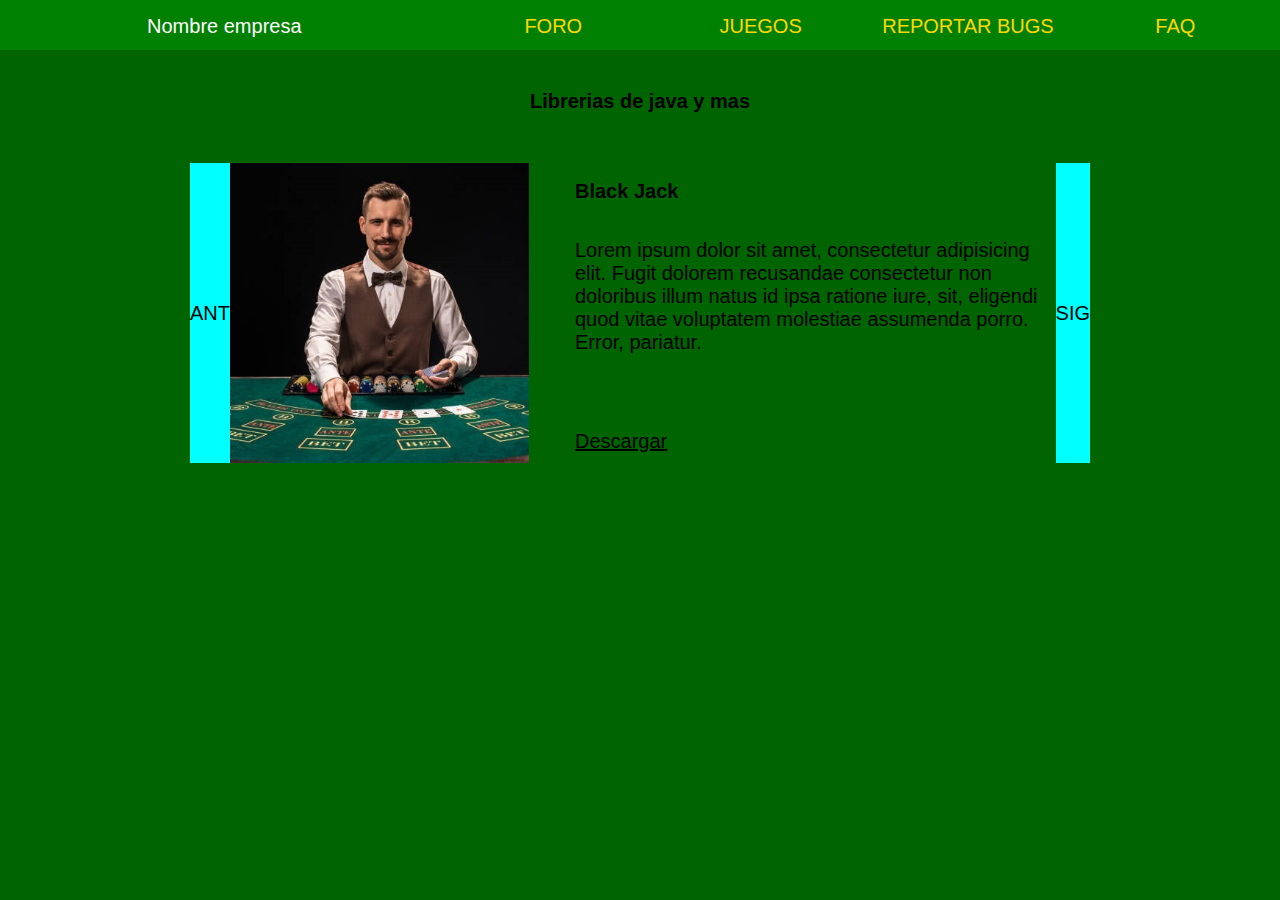
==== html/index.html @ a7ffe089 "Cambios index casino" ====
<!DOCTYPE html>
<html lang="en">
    <head>
        <title>Venta juego</title>
        <link rel="stylesheet" href="/css/stylesIndex.css">
        <link rel="stylesheet" href="/css/stylesGenerales.css">
        <script src="/js/index.js"></script>
        <script src="/js/header.js"></script>
    </head>
    <body>
        <header>
            <span>
                <div class="espacioLogo">
                    <a href="index.html" class="anchorLogo" id="seleccionado">
                        <div id="seleccionado">
                            Nombre empresa
                        </div>
                    </a>
                </div>
                <div class="espacioLinks">
                    <a href="">
                        FORO
                    </a>
                    <div class="divDescargasHeader">
                        <a href="/html/Juegos.html">JUEGOS</a>
                        <ul class="dropdown">
                        </ul>
                    </div>
                    <a href="">
                        REPORTAR BUGS
                    </a>
                    <a href="">
                        FAQ
                    </a>
                </div>
            </span>
        </header>
        <div class="divPrincipal">
            <h1 class="presentacionEmpresa">
                Librerias de java y mas
            </h1>
            <div class="divCarrusel">
                <div class="divBoton">
                    <a
                        class="botonDesplazamiento" id="izq">
                        ANT
                    </a>
                </div>
                <div class="divImagen">
                    <img src="" alt="">
                </div>

                <div class="divDatosJuego">
                    <h2 class="titJuego"> </h2>
                    <p class="pJuego"></p>
                    <a href="" class="botonDescargar">
                        Descargar
                    </a>
                </div>
                <div class="divBoton">
                    <a
                        class="botonDesplazamiento" id="der">
                        SIG
                    </a>
                </div>
            </div>
        </div>


    </body>
</html>
---- css/stylesIndex.css ----
.divPrincipal {
    /*background-color: black;*/
    height: 80%;
    width: 100%;
    display: flex;
    flex-wrap: wrap;
    justify-content: center;
}

.presentacionEmpresa {
    /*background-color: aqua;*/
    text-align: center;
    width: 90%;
    margin: 30px;
    margin-bottom: 50px;
}


.divDatosJuego {
    display: flex;
    flex-direction: column;
    width: max-content;
    margin-left: 5%;
}

.divDatosJuego a {
    margin-top: auto;
    margin-bottom: 10px;
}

.divDatosJuego p {
    overflow: auto;
}

.divDatosJuego p::-webkit-scrollbar {
    width: 0.5em;
}


.divCarrusel {
    display: flex;
    min-height: 190px;
    width: 90%;
    max-width: 900px;
    max-height: 300px;
    height: 30vw;
}

.divBoton {
    background-color: aqua;
    display: flex;
    align-items: center;
}

.divImagen {
    min-width: 190px;
    min-height: 190px;
    max-height: 300px;
    max-width: 300px;
    height: 100%;
    width: 200%;
}

.divImagen img {
    height: 100%;
}

.div #der {

    right: 100%;
}

#izq {
    left: auto;
}
---- css/stylesGenerales.css ----
/*:root {
    --colorHeader: #91B6C7;
    --colorLinks: #536872;
    --colorBackgroundBody: #728F9C;
    --colorLinkHover: #344147;
    --colorAll: black;
}*/
:root {
    --colorHeader: #008000;
    --colorLinks: #FFD700;
    --colorBackgroundBody: #006400;
    --colorLinkHover: #F00000;
    --colorAll: black;
}

* {
    font-family: 'Trebuchet MS', 'Lucida Sans Unicode', 'Lucida Grande', 'Lucida Sans', Arial, sans-serif;
    font-size: 20px;
    color: var(--colorAll);
    box-sizing: border-box;
}

body {
    margin: 0px;
    background-color: var(--colorBackgroundBody);
}

header {
    background: var(--colorHeader);
    display: flex;
    height: 50px;
    margin-bottom: 10px;
    position: sticky;
}

header span {
    width: 100%;
    display: flex;
}

header a {
    color: var(--colorLinks)
}

.anchorLogo {
    width: 90%;
    height: 80%;
    border-radius: 3px;
    text-decoration: none;
    display: flex;
    justify-content: center;
    align-items: center;
}

.anchorLogo div {
    margin: 0px;
    height: 100%;
    display: flex;
    align-items: center;
}

.espacioLogo {
    height: 100%;
    margin: 1px;
    width: 35%;
    display: flex;
    justify-content: center;
    align-items: center;
}

.espacioLinks {
    width: 65%;
    height: 100%;
    margin: 1px;
    display: flex;
    justify-content: space-around;
    align-items: center;
}

.espacioLinks a {
    margin: 1px;
    display: flex;
    align-items: center;
    justify-content: center;
    width: 23%;
    border-radius: 3px;
    height: 100%;
    text-decoration: none;
}

.espacioLinks div {
    margin: 1px;
    display: flex;
    align-items: center;
    justify-content: center;
    width: 23%;
    border-radius: 3px;
    height: 100%;
    text-decoration: none;
}

.espacioLinks div a {
    height: 100%;
    width: 100%;
}

header a:hover {
    transform: scale(1.1);
    color: var(--colorLinkHover)
}

#seleccionado {
    color: white;
}

#seleccionado:hover {
    transform: scale(1);
}

.divDescargasHeader {
    position: relative;
}

.dropdown {
    background-color: var(--colorHeader);
    list-style: none;
    position: absolute;
    z-index: 999;
    padding: 0;
    top: 98%;
    width: 100%;
    margin: 0;
    display: none;
}

.divDescargasHeader:hover .dropdown {
    display: inline-block;
}
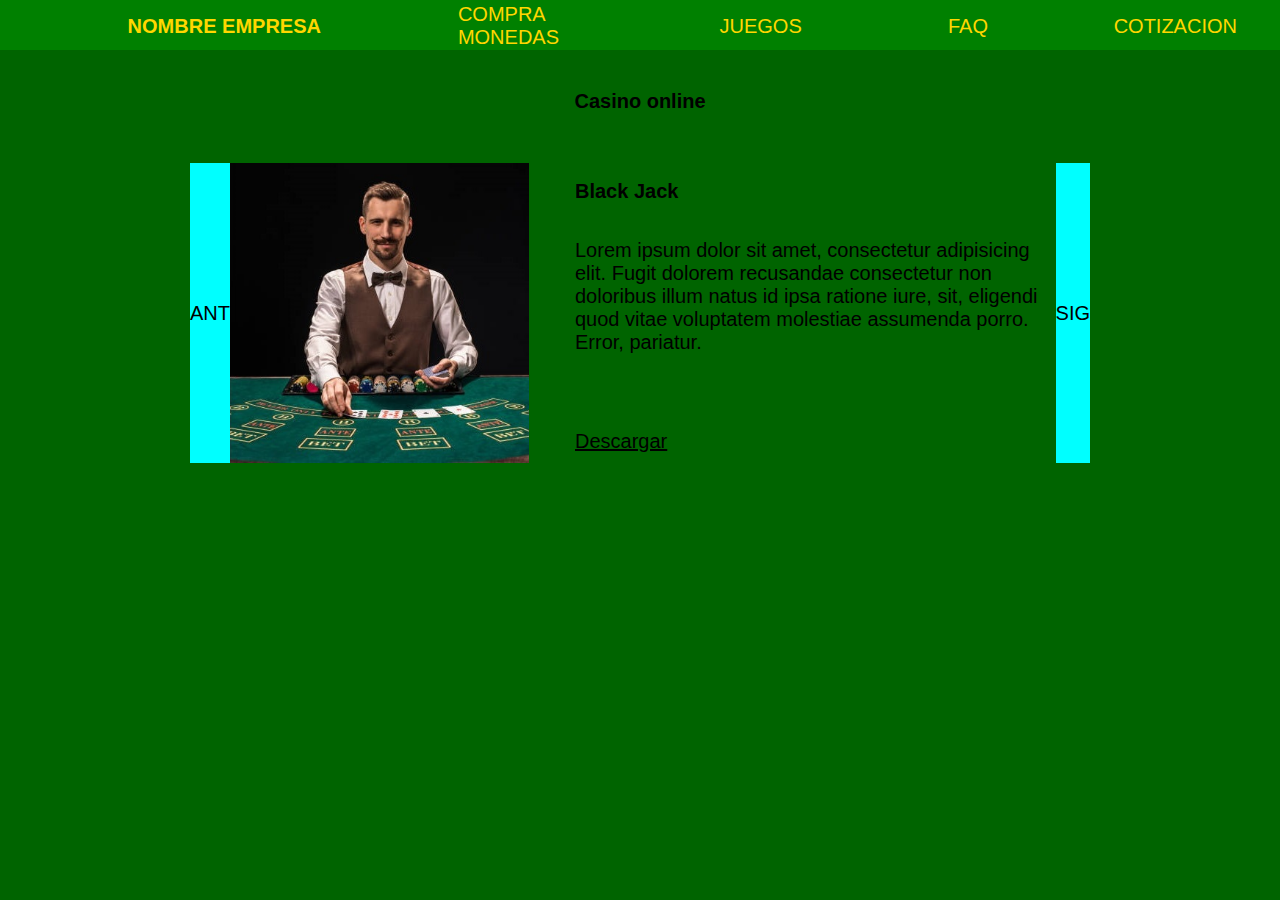
==== commit 27ecacbe: "juegos responsive" ====
--- a/html/index.html
+++ b/html/index.html
@@ -9,35 +9,33 @@
     </head>
     <body>
         <header>
-            <span>
+            <nav>
                 <div class="espacioLogo">
                     <a href="index.html" class="anchorLogo" id="seleccionado">
-                        <div id="seleccionado">
-                            Nombre empresa
-                        </div>
+                        <h1>NOMBRE EMPRESA</h1>
                     </a>
                 </div>
                 <div class="espacioLinks">
                     <a href="">
-                        FORO
+                        COMPRA MONEDAS
                     </a>
-                    <div class="divDescargasHeader">
-                        <a href="/html/Juegos.html">JUEGOS</a>
+                    <div class="divJuegosHeader">
+                        <a href="/html/juegos.html">JUEGOS</a>
                         <ul class="dropdown">
                         </ul>
                     </div>
                     <a href="">
-                        REPORTAR BUGS
+                        FAQ
                     </a>
                     <a href="">
-                        FAQ
+                        COTIZACION
                     </a>
                 </div>
-            </span>
+            </nav>
         </header>
         <div class="divPrincipal">
             <h1 class="presentacionEmpresa">
-                Librerias de java y mas
+                Casino online
             </h1>
             <div class="divCarrusel">
                 <div class="divBoton">
--- a/css/stylesGenerales.css
+++ b/css/stylesGenerales.css
@@ -33,14 +33,16 @@
     position: sticky;
 }
 
-header span {
+header nav {
     width: 100%;
     display: flex;
 }
 
-header a {
+header a,
+header a>h1 {
     color: var(--colorLinks)
 }
+
 
 .anchorLogo {
     width: 90%;
@@ -117,7 +119,7 @@
     transform: scale(1);
 }
 
-.divDescargasHeader {
+.divJuegosHeader {
     position: relative;
 }
 
@@ -133,6 +135,6 @@
     display: none;
 }
 
-.divDescargasHeader:hover .dropdown {
+.divJuegosHeader:hover .dropdown {
     display: inline-block;
 }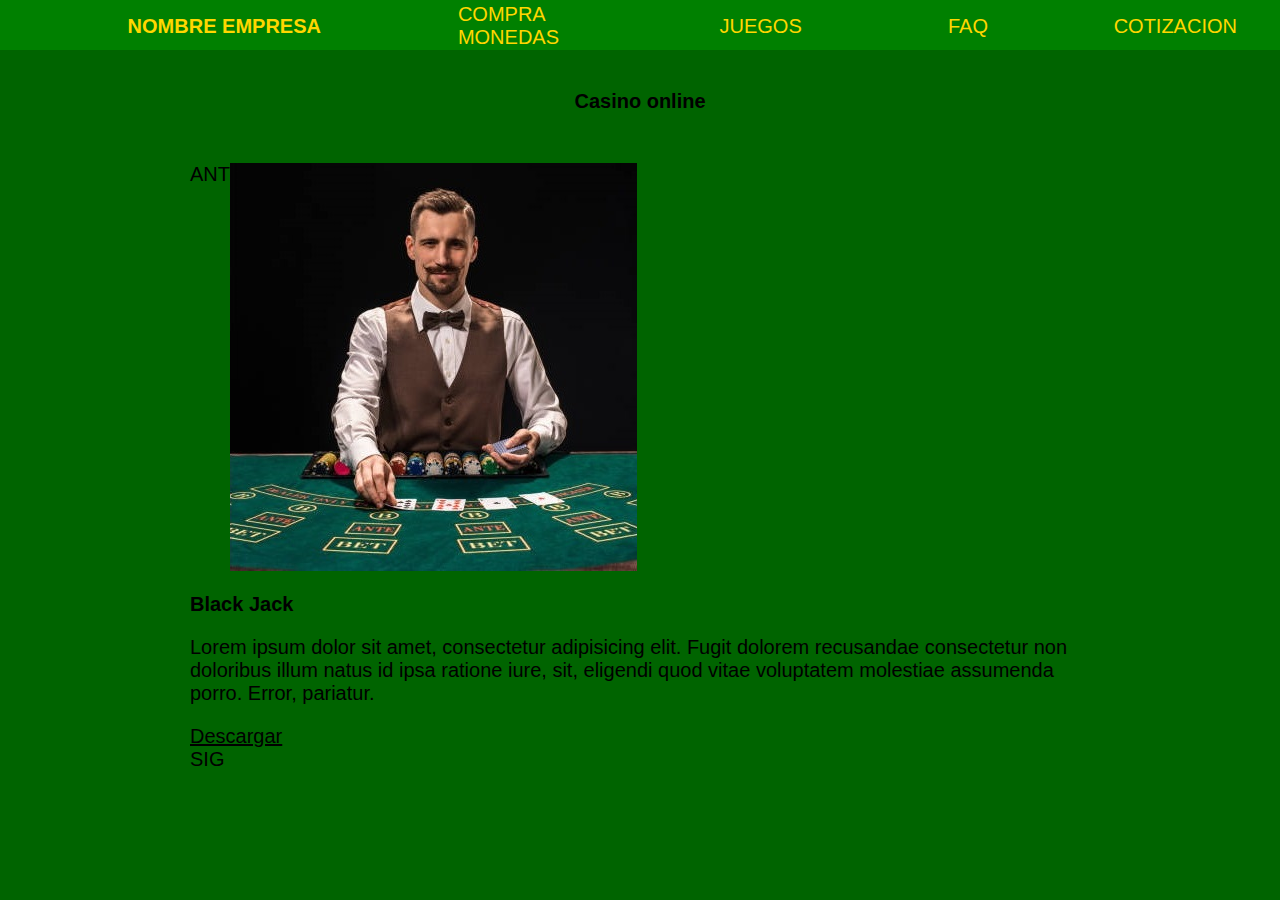
==== commit 656a7edc: "rehacer index , mal responsive" ====
--- a/html/index.html
+++ b/html/index.html
@@ -40,7 +40,7 @@
             <div class="divCarrusel">
                 <div class="divBoton">
                     <a
-                        class="botonDesplazamiento" id="izq">
+                        class="botonDesplazamiento" id="bIzq">
                         ANT
                     </a>
                 </div>
@@ -57,7 +57,7 @@
                 </div>
                 <div class="divBoton">
                     <a
-                        class="botonDesplazamiento" id="der">
+                        class="botonDesplazamiento" id="bDer">
                         SIG
                     </a>
                 </div>
--- a/css/stylesIndex.css
+++ b/css/stylesIndex.css
@@ -15,61 +15,12 @@
     margin-bottom: 50px;
 }
 
-
-.divDatosJuego {
-    display: flex;
-    flex-direction: column;
-    width: max-content;
-    margin-left: 5%;
-}
-
-.divDatosJuego a {
-    margin-top: auto;
-    margin-bottom: 10px;
-}
-
-.divDatosJuego p {
-    overflow: auto;
-}
-
-.divDatosJuego p::-webkit-scrollbar {
-    width: 0.5em;
-}
-
-
 .divCarrusel {
     display: flex;
+    flex-wrap: wrap;
     min-height: 190px;
     width: 90%;
     max-width: 900px;
     max-height: 300px;
     height: 30vw;
-}
-
-.divBoton {
-    background-color: aqua;
-    display: flex;
-    align-items: center;
-}
-
-.divImagen {
-    min-width: 190px;
-    min-height: 190px;
-    max-height: 300px;
-    max-width: 300px;
-    height: 100%;
-    width: 200%;
-}
-
-.divImagen img {
-    height: 100%;
-}
-
-.div #der {
-
-    right: 100%;
-}
-
-#izq {
-    left: auto;
 }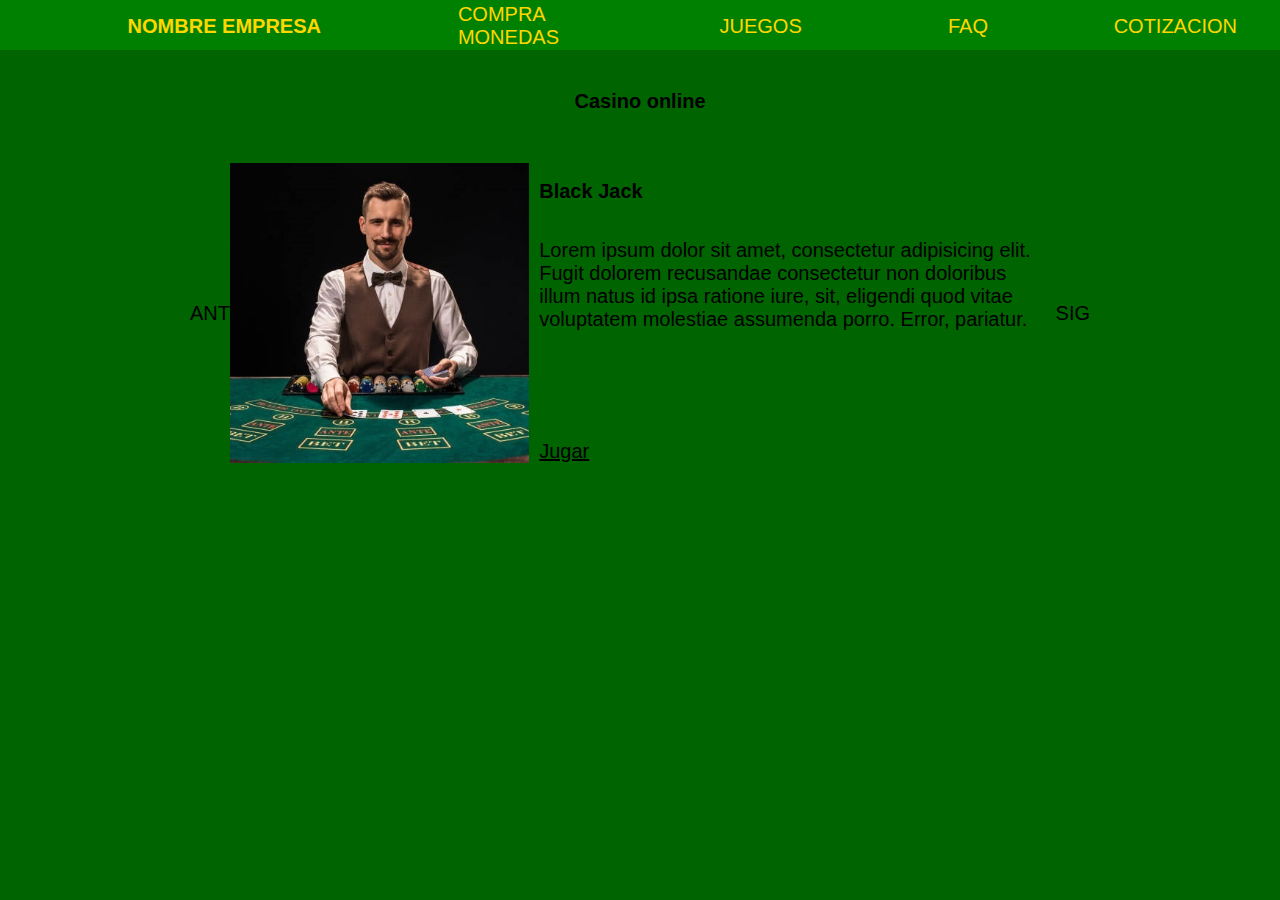
==== commit 38cb7429: "arregladoIndex" ====
--- a/html/index.html
+++ b/html/index.html
@@ -52,7 +52,7 @@
                     <h2 class="titJuego"> </h2>
                     <p class="pJuego"></p>
                     <a href="" class="botonDescargar">
-                        Descargar
+                        Jugar
                     </a>
                 </div>
                 <div class="divBoton">
--- a/css/stylesIndex.css
+++ b/css/stylesIndex.css
@@ -17,10 +17,38 @@
 
 .divCarrusel {
     display: flex;
-    flex-wrap: wrap;
     min-height: 190px;
     width: 90%;
     max-width: 900px;
     max-height: 300px;
     height: 30vw;
+}
+
+.divBoton {
+    height: 100%;
+    display: flex;
+    align-items: center;
+}
+
+.divImagen {
+    flex: 1;
+    display: flex;
+    /* Para recortar cualquier contenido que se salga del div */
+}
+
+.divImagen img {
+    flex: 1;
+}
+
+.divDatosJuego {
+    flex: 2;
+    margin-left: 10px;
+    margin-right: 10px;
+    display: flex;
+    flex-direction: column;
+}
+
+.pJuego {
+    flex: 1;
+    overflow: hidden;
 }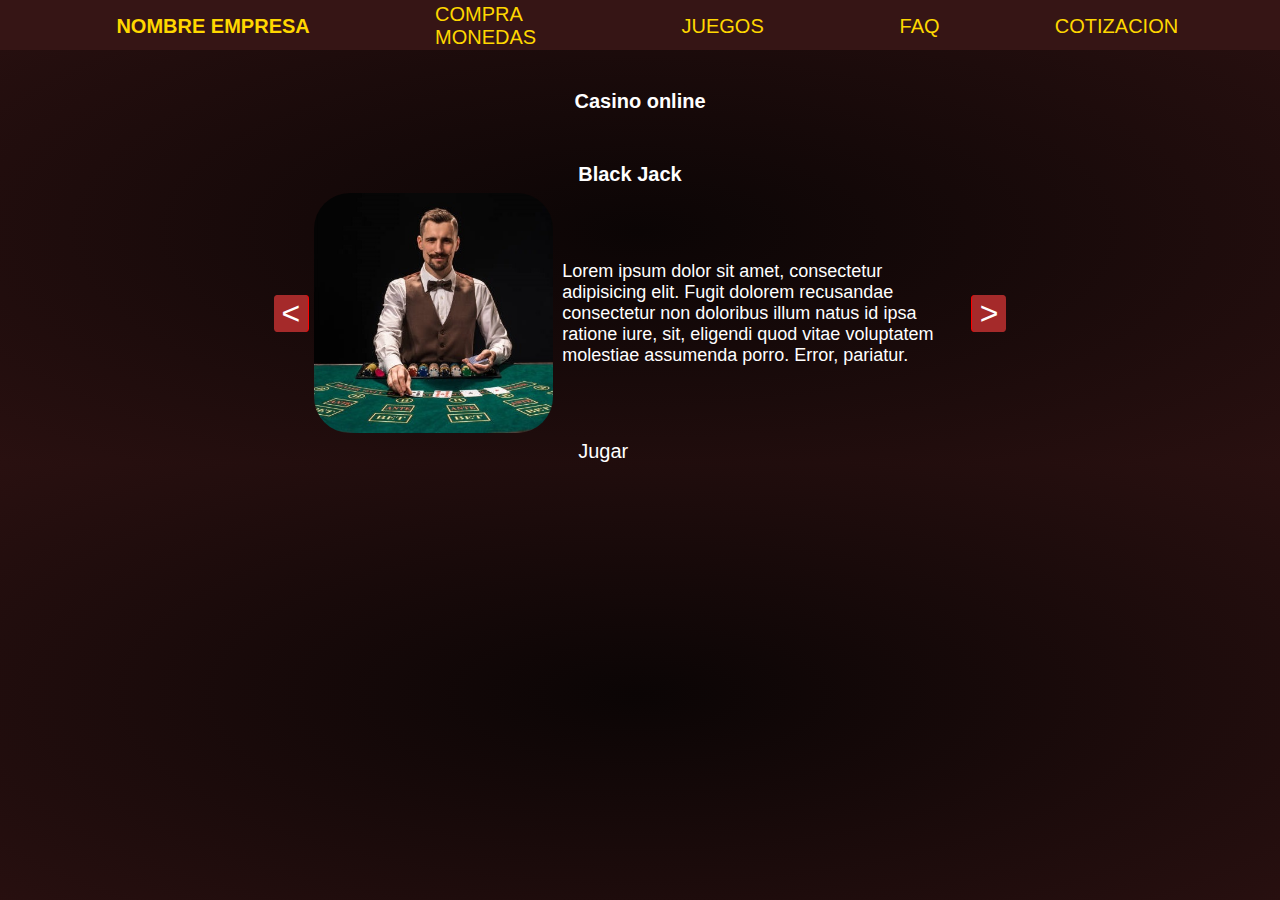
==== commit 183ce5d0: "Cambio colores , imagen arreglada" ====
--- a/html/index.html
+++ b/html/index.html
@@ -8,31 +8,6 @@
         <script src="/js/header.js"></script>
     </head>
     <body>
-        <header>
-            <nav>
-                <div class="espacioLogo">
-                    <a href="index.html" class="anchorLogo" id="seleccionado">
-                        <h1>NOMBRE EMPRESA</h1>
-                    </a>
-                </div>
-                <div class="espacioLinks">
-                    <a href="">
-                        COMPRA MONEDAS
-                    </a>
-                    <div class="divJuegosHeader">
-                        <a href="/html/juegos.html">JUEGOS</a>
-                        <ul class="dropdown">
-                        </ul>
-                    </div>
-                    <a href="">
-                        FAQ
-                    </a>
-                    <a href="">
-                        COTIZACION
-                    </a>
-                </div>
-            </nav>
-        </header>
         <div class="divPrincipal">
             <h1 class="presentacionEmpresa">
                 Casino online
@@ -41,29 +16,24 @@
                 <div class="divBoton">
                     <a
                         class="botonDesplazamiento" id="bIzq">
-                        ANT
-                    </a>
-                </div>
-                <div class="divImagen">
+                        <</a>
+                    </div>
                     <img src="" alt="">
-                </div>
 
-                <div class="divDatosJuego">
-                    <h2 class="titJuego"> </h2>
-                    <p class="pJuego"></p>
-                    <a href="" class="botonDescargar">
-                        Jugar
-                    </a>
-                </div>
-                <div class="divBoton">
-                    <a
-                        class="botonDesplazamiento" id="bDer">
-                        SIG
-                    </a>
+                    <div class="divDatosJuego">
+                        <h2 class="titJuego"> </h2>
+                        <p class="pJuego"></p>
+                        <a href="" class="botonDescargar">
+                            Jugar
+                        </a>
+                    </div>
+                    <div class="divBoton">
+                        <a
+                            class="botonDesplazamiento" id="bDer">
+                            >
+                        </a>
+                    </div>
                 </div>
             </div>
-        </div>
-
-
-    </body>
-</html>+        </body>
+    </html>--- a/css/stylesIndex.css
+++ b/css/stylesIndex.css
@@ -5,6 +5,7 @@
     display: flex;
     flex-wrap: wrap;
     justify-content: center;
+
 }
 
 .presentacionEmpresa {
@@ -21,34 +22,80 @@
     width: 90%;
     max-width: 900px;
     max-height: 300px;
-    height: 30vw;
+    height: 45vw;
+    align-items: center;
+    justify-content: center;
 }
 
 .divBoton {
     height: 100%;
+    width: 4%;
     display: flex;
     align-items: center;
 }
 
-.divImagen {
-    flex: 1;
-    display: flex;
-    /* Para recortar cualquier contenido que se salga del div */
+
+
+.divCarrusel img {
+    max-height: 80%;
+    object-fit: cover;
+    margin-left: 5px;
+    border-radius: 15%;
 }
 
-.divImagen img {
-    flex: 1;
+.titJuego {
+    margin: 0px;
+    margin-left: 4%;
 }
+
+.divDatosJuego a {
+    margin-left: 4%;
+    text-decoration: none;
+}
+
+.divDatosJuego a:hover {
+    color: var(--colorLinkHover);
+}
+
 
 .divDatosJuego {
     flex: 2;
-    margin-left: 10px;
-    margin-right: 10px;
+    height: 100%;
+    margin-right: 1%;
+    margin-left: 1%;
     display: flex;
     flex-direction: column;
+    max-width: 400px;
 }
+
 
 .pJuego {
     flex: 1;
+    display: flex;
+    align-items: center;
     overflow: hidden;
+    margin-top: 0%;
+    margin-bottom: 0%;
+    font-size: large;
+
+}
+
+.divBoton a {
+    width: 100%;
+    margin: 1px;
+    border-radius: 10%;
+    text-align: center;
+    box-shadow: 1px 0px red;
+    background-color: brown;
+    color: white;
+    font-size: xx-large;
+    user-select: none;
+}
+
+.divBoton :hover {
+    transform: scale(0.95);
+}
+
+#bDer {
+    box-shadow: -1px 0px red;
 }--- a/css/stylesGenerales.css
+++ b/css/stylesGenerales.css
@@ -6,11 +6,11 @@
     --colorAll: black;
 }*/
 :root {
-    --colorHeader: #008000;
+    --colorHeader: #361515;
     --colorLinks: #FFD700;
-    --colorBackgroundBody: #006400;
-    --colorLinkHover: #F00000;
-    --colorAll: black;
+    --colorBackgroundBody: radial-gradient(#0B0505, #291010);
+    --colorLinkHover: #E05858;
+    --colorAll: white;
 }
 
 * {
@@ -22,7 +22,7 @@
 
 body {
     margin: 0px;
-    background-color: var(--colorBackgroundBody);
+    background: var(--colorBackgroundBody);
 }
 
 header {
@@ -30,11 +30,11 @@
     display: flex;
     height: 50px;
     margin-bottom: 10px;
-    position: sticky;
+    min-width: 95%;
 }
 
 header nav {
-    width: 100%;
+    min-width: 95%;
     display: flex;
 }
 
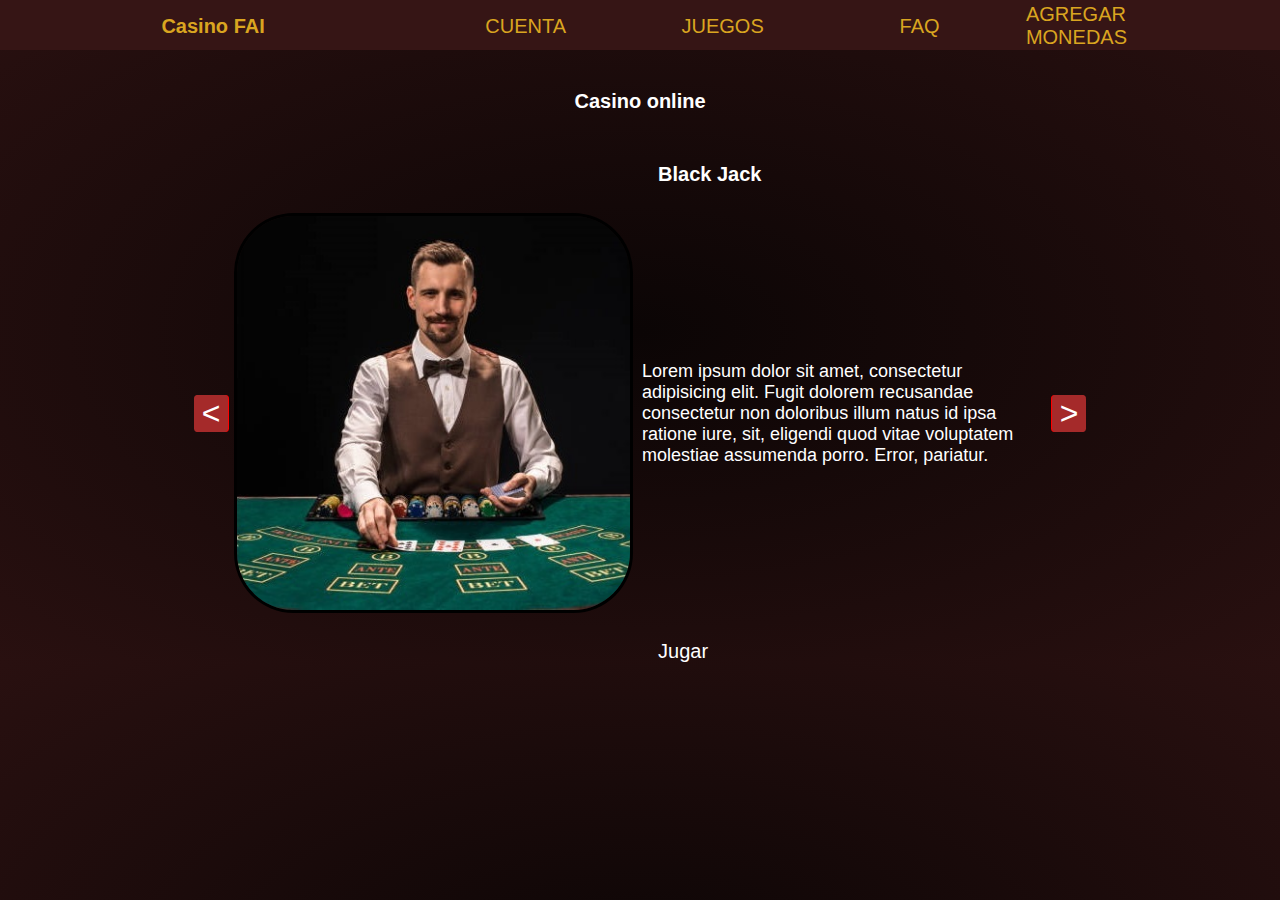
==== commit 82bc7a32: "principios de componentes" ====
--- a/html/index.html
+++ b/html/index.html
@@ -2,10 +2,8 @@
 <html lang="en">
     <head>
         <title>Venta juego</title>
-        <link rel="stylesheet" href="/css/stylesIndex.css">
-        <link rel="stylesheet" href="/css/stylesGenerales.css">
-        <script src="/js/index.js"></script>
-        <script src="/js/header.js"></script>
+        <link rel="stylesheet" href="../css/stylesIndex.css">
+        <link rel="stylesheet" href="../css/stylesGenerales.css">
     </head>
     <body>
         <div class="divPrincipal">
@@ -35,5 +33,8 @@
                     </div>
                 </div>
             </div>
+
         </body>
+        <script src="../js/componentes.js"></script>
+        <script src="../js/index.js"></script>
     </html>--- a/css/stylesIndex.css
+++ b/css/stylesIndex.css
@@ -21,7 +21,7 @@
     min-height: 190px;
     width: 90%;
     max-width: 900px;
-    max-height: 300px;
+    max-height: 500px;
     height: 45vw;
     align-items: center;
     justify-content: center;
@@ -41,6 +41,7 @@
     object-fit: cover;
     margin-left: 5px;
     border-radius: 15%;
+    border: black solid;
 }
 
 .titJuego {
--- a/css/stylesGenerales.css
+++ b/css/stylesGenerales.css
@@ -7,10 +7,14 @@
 }*/
 :root {
     --colorHeader: #361515;
-    --colorLinks: #FFD700;
+    --colorLinks: goldenrod;
     --colorBackgroundBody: radial-gradient(#0B0505, #291010);
     --colorLinkHover: #E05858;
     --colorAll: white;
+}
+
+a {
+    text-decoration: none;
 }
 
 * {
@@ -23,118 +27,4 @@
 body {
     margin: 0px;
     background: var(--colorBackgroundBody);
-}
-
-header {
-    background: var(--colorHeader);
-    display: flex;
-    height: 50px;
-    margin-bottom: 10px;
-    min-width: 95%;
-}
-
-header nav {
-    min-width: 95%;
-    display: flex;
-}
-
-header a,
-header a>h1 {
-    color: var(--colorLinks)
-}
-
-
-.anchorLogo {
-    width: 90%;
-    height: 80%;
-    border-radius: 3px;
-    text-decoration: none;
-    display: flex;
-    justify-content: center;
-    align-items: center;
-}
-
-.anchorLogo div {
-    margin: 0px;
-    height: 100%;
-    display: flex;
-    align-items: center;
-}
-
-.espacioLogo {
-    height: 100%;
-    margin: 1px;
-    width: 35%;
-    display: flex;
-    justify-content: center;
-    align-items: center;
-}
-
-.espacioLinks {
-    width: 65%;
-    height: 100%;
-    margin: 1px;
-    display: flex;
-    justify-content: space-around;
-    align-items: center;
-}
-
-.espacioLinks a {
-    margin: 1px;
-    display: flex;
-    align-items: center;
-    justify-content: center;
-    width: 23%;
-    border-radius: 3px;
-    height: 100%;
-    text-decoration: none;
-}
-
-.espacioLinks div {
-    margin: 1px;
-    display: flex;
-    align-items: center;
-    justify-content: center;
-    width: 23%;
-    border-radius: 3px;
-    height: 100%;
-    text-decoration: none;
-}
-
-.espacioLinks div a {
-    height: 100%;
-    width: 100%;
-}
-
-header a:hover {
-    transform: scale(1.1);
-    color: var(--colorLinkHover)
-}
-
-#seleccionado {
-    color: white;
-}
-
-#seleccionado:hover {
-    transform: scale(1);
-}
-
-.divJuegosHeader {
-    position: relative;
-}
-
-.dropdown {
-    background-color: var(--colorHeader);
-    list-style: none;
-    position: absolute;
-    z-index: 999;
-    padding: 0;
-    top: 98%;
-    width: 100%;
-    margin: 0;
-    display: none;
-}
-
-.divJuegosHeader:hover .dropdown {
-    display: inline-block;
 }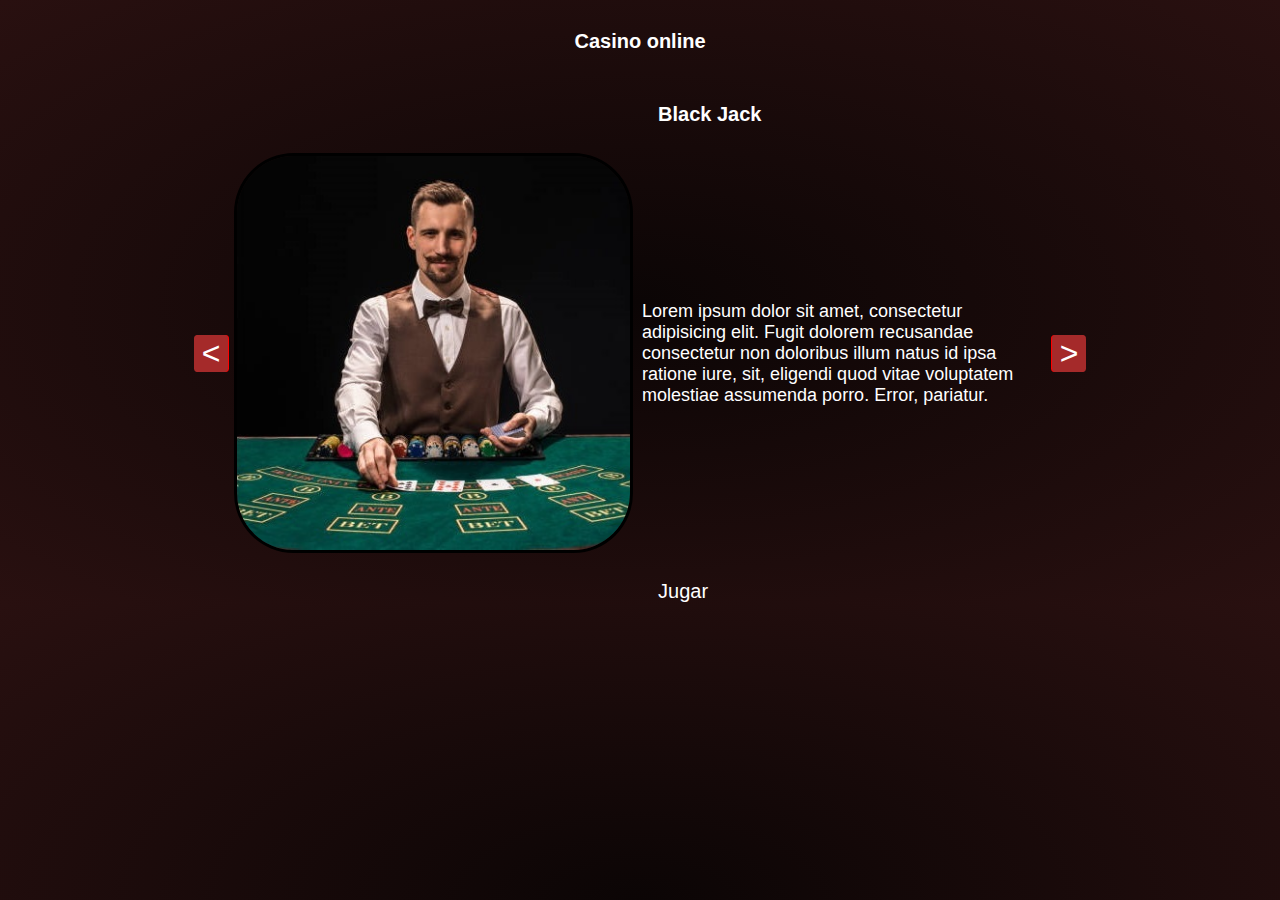
==== commit b0bd4461: "htmlElement nuevo andando" ====
--- a/html/index.html
+++ b/html/index.html
@@ -6,6 +6,7 @@
         <link rel="stylesheet" href="../css/stylesGenerales.css">
     </head>
     <body>
+        <componen-t id="header"> </componen-t>
         <div class="divPrincipal">
             <h1 class="presentacionEmpresa">
                 Casino online
